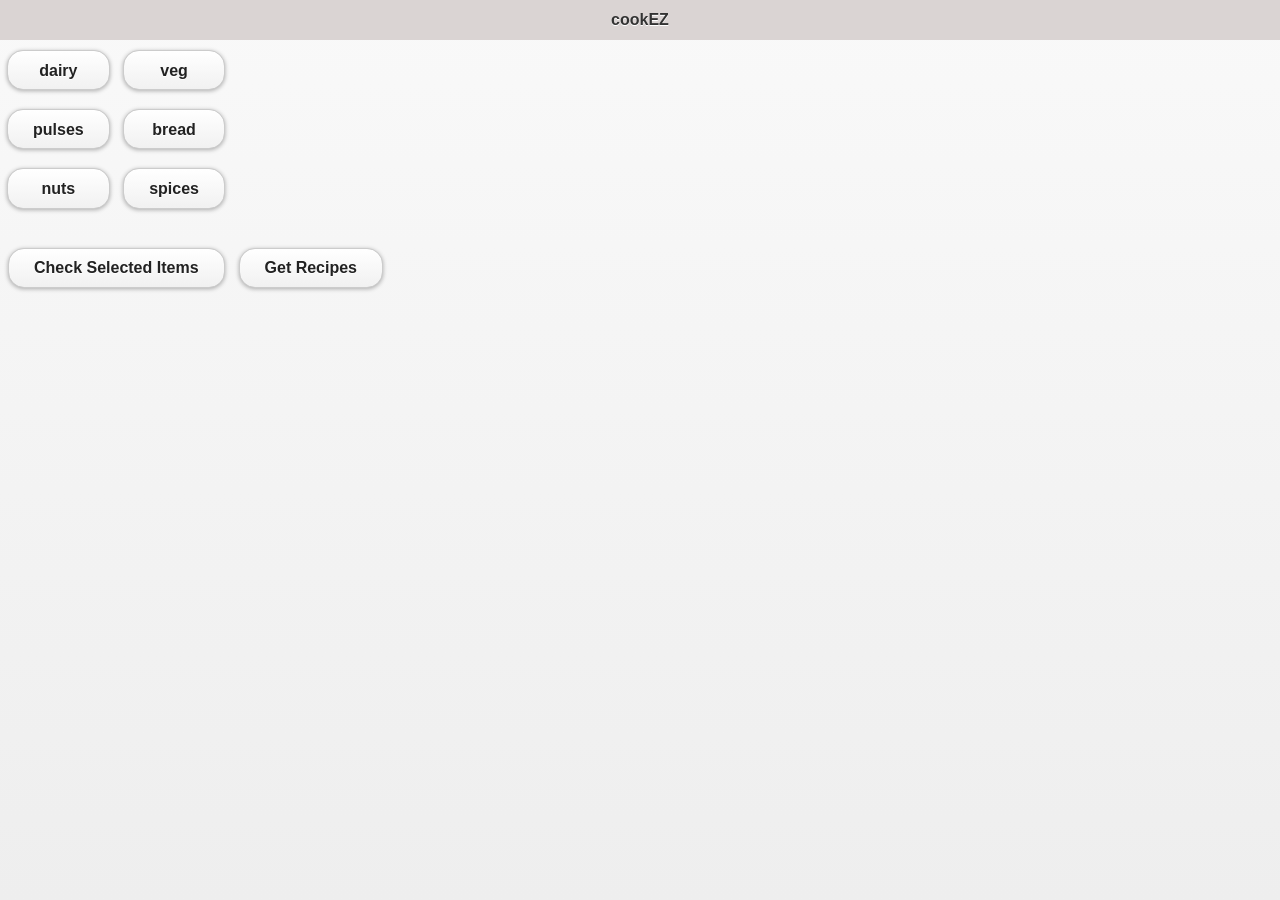
==== index.html @ 749f56be "Update index.html" ====
<!DOCTYPE html>
<html>
<head>
<title>cookEZ</title>

<meta name="viewport" content="width=device-width,height=device-height,initial-scale=1.0"/>
 


  <link rel="stylesheet" href="css/jquery.mobile-1.1.0-rc.1.min.css" />
	<link rel="stylesheet" href="css/multiple-select.css" />
    <script src="js/jquery-1.7.1.min.js"></script>
    <script src="js/jquery.mobile-1.1.0-rc.1.min.js"></script>
	  <script src="js/jquery.min.js"></script>
 
<script type="text/javascript" src="cordova.js"></script>

<script>
	var meData;
	var tag1;
	var tag2;
	var tag3;
	var tag4;
	var array1=  new Array();
	var array2=  new Array();
 
function alertDismissed() {
           alert('ddd');
}	
   $(function() {
        $('#select-choice-1').change(function() {
            console.log($(this).val());
        }).multipleSelect({
            width: '100%'
        });
    });

	 $(function() {
        $('#select-choice-2').change(function() {
            console.log($(this).val());
        }).multipleSelect({
            width: '100%'
        });
    });


$(function() {
        $('#select-choice-3').change(function() {
            console.log($(this).val());
        }).multipleSelect({
            width: '100%'
        });
    });

	 $(function() {
        $('#select-choice-4').change(function() {
            console.log($(this).val());
        }).multipleSelect({
            width: '100%'
        });
    });

	$(function() {
        $('#select-choice-5').change(function() {
            console.log($(this).val());
        }).multipleSelect({
            width: '100%'
        });
    });

	 $(function() {
        $('#select-choice-6').change(function() {
            console.log($(this).val());
        }).multipleSelect({
            width: '100%'
        });
    });
	
function init() {
    	document.addEventListener("deviceready", onDeviceReady, false);
}
	
function onDeviceReady()
{	
//window.plugins.spinnerDialog.show(null,'Loading Data... Please wait!');
document.addEventListener("backbutton", function (e) {
        e.preventDefault(); 
    navigator.notification.confirm("Do you want to exit cookEZ?", onConfirmExit, "cookEZ", "Yes,No");
    }, false );
}	
	
function onConfirmExit(button) {
if(button==2){ //If User select a No, then return back;
       	return; }
else{
   if (navigator.app) {
     navigator.app.exitApp(); }
   else if (navigator.device) {
     navigator.device.exitApp(); } }	}

	
 
	
	
function cat1_list(x)
{
   //alert(x);
   document.getElementById("main_scr").style.display = "none";
   document.getElementById("main_scr").style.visibility="false";
	
    document.getElementById("chk_lst").style.display = "block";
    document.getElementById("chk_lst").style.visibility="true";

    document.getElementById("menu_sec").style.display = "block";
    document.getElementById("menu_sec").style.visibility="true";

    document.getElementById("menu").style.display ="none";
    document.getElementById("menu").style.visibility="false";


	document.getElementById("select_lst").style.display = "none";
    document.getElementById("select_lst").style.visibility="false";
   
if(x=='dairy')
   {
     document.getElementById("sub_lst1").style.display = "block";
     document.getElementById("sub_lst1").style.visibility="true";
	   
     document.getElementById("sub_lst2").style.display = "none";
     document.getElementById("sub_lst2").style.visibility="false";	
	
     document.getElementById("sub_lst3").style.display = "none";
     document.getElementById("sub_lst3").style.visibility="false";	
	  
     document.getElementById("sub_lst4").style.display = "none";
     document.getElementById("sub_lst4").style.visibility="false";	
	   
     document.getElementById("sub_lst5").style.display = "none";
     document.getElementById("sub_lst5").style.visibility="false";	
	   
     document.getElementById("sub_lst6").style.display = "none";
     document.getElementById("sub_lst6").style.visibility="false";	
   }
	
else if(x=='veg')
   {
     document.getElementById("sub_lst2").style.display = "block";
     document.getElementById("sub_lst2").style.visibility="true";
	   
     document.getElementById("sub_lst1").style.display = "none";
     document.getElementById("sub_lst1").style.visibility="false";	
	
     document.getElementById("sub_lst3").style.display = "none";
     document.getElementById("sub_lst3").style.visibility="false";	
	  
     document.getElementById("sub_lst4").style.display = "none";
     document.getElementById("sub_lst4").style.visibility="false";	
	   
     document.getElementById("sub_lst5").style.display = "none";
     document.getElementById("sub_lst5").style.visibility="false";	
	   
     document.getElementById("sub_lst6").style.display = "none";
     document.getElementById("sub_lst6").style.visibility="false";	
     
}
	
	
else if(x=='pulses')
   {
     document.getElementById("sub_lst3").style.display = "block";
     document.getElementById("sub_lst3").style.visibility="true";
	   
     document.getElementById("sub_lst2").style.display = "none";
     document.getElementById("sub_lst2").style.visibility="false";	
	
     document.getElementById("sub_lst1").style.display = "none";
     document.getElementById("sub_lst1").style.visibility="false";	
	  
     document.getElementById("sub_lst4").style.display = "none";
     document.getElementById("sub_lst4").style.visibility="false";	
	   
     document.getElementById("sub_lst5").style.display = "none";
     document.getElementById("sub_lst5").style.visibility="false";	
	   
     document.getElementById("sub_lst6").style.display = "none";
     document.getElementById("sub_lst6").style.visibility="false";	
     
   }
	
	
 else if(x=='bread')
   {
     document.getElementById("sub_lst4").style.display = "block";
     document.getElementById("sub_lst4").style.visibility="true";
	   
     document.getElementById("sub_lst2").style.display = "none";
     document.getElementById("sub_lst2").style.visibility="false";	
	
     document.getElementById("sub_lst3").style.display = "none";
     document.getElementById("sub_lst3").style.visibility="false";	
	  
     document.getElementById("sub_lst1").style.display = "none";
     document.getElementById("sub_lst1").style.visibility="false";	
	   
     document.getElementById("sub_lst5").style.display = "none";
     document.getElementById("sub_lst5").style.visibility="false";	
	   
     document.getElementById("sub_lst6").style.display = "none";
     document.getElementById("sub_lst6").style.visibility="false";	
     
   }
	
 else if(x=='nuts')
   {
     document.getElementById("sub_lst5").style.display = "block";
     document.getElementById("sub_lst5").style.visibility="true";
	   
     document.getElementById("sub_lst2").style.display = "none";
     document.getElementById("sub_lst2").style.visibility="false";	
	
     document.getElementById("sub_lst3").style.display = "none";
     document.getElementById("sub_lst3").style.visibility="false";	
	  
     document.getElementById("sub_lst4").style.display = "none";
     document.getElementById("sub_lst4").style.visibility="false";	
	   
     document.getElementById("sub_lst1").style.display = "none";
     document.getElementById("sub_lst1").style.visibility="false";	
	   
     document.getElementById("sub_lst6").style.display = "none";
     document.getElementById("sub_lst6").style.visibility="false";	
     
   }
	
else if(x=='spices')
   {
     document.getElementById("sub_lst6").style.display = "block";
     document.getElementById("sub_lst6").style.visibility="true";
	   
     document.getElementById("sub_lst2").style.display = "none";
     document.getElementById("sub_lst2").style.visibility="false";	
	
     document.getElementById("sub_lst3").style.display = "none";
     document.getElementById("sub_lst3").style.visibility="false";	
	  
     document.getElementById("sub_lst4").style.display = "none";
     document.getElementById("sub_lst4").style.visibility="false";	
	   
     document.getElementById("sub_lst5").style.display = "none";
     document.getElementById("sub_lst5").style.visibility="false";	
	   
     document.getElementById("sub_lst1").style.display = "none";
     document.getElementById("sub_lst1").style.visibility="false";	
     
   }
}
	var itm_arr=new array();
	var values1;
	var values2;
	var values3;
	var values4;
	var values5;
	var values6;

	function getData(x)
{
	values1 = $('#select-choice-1').val();
	values2 = $('#select-choice-2').val();
	values3 = $('#select-choice-3').val();
	values4 = $('#select-choice-4').val();
	values5 = $('#select-choice-5').val();
	values6 = $('#select-choice-6').val();
	//alert(values1);


}

var val_final;
arr1=[];
arr2=[];

function getDataFinal(x)
{
	val_final =  $('#mySelect').val();
	
 // alert(val_final);
}

function finalLst()
{
	 val1='';
	$('input[id="cb1"]:checked').each(function() {
   val1+=this.value+'^';
});
			
alert(val1)	;	 
 

}

 
	


function chk()
{

 
	 document.getElementById("main_scr").style.display ="none";
    document.getElementById("main_scr").style.visibility="false";	
		
     document.getElementById("sub_lst1").style.display = "none";
     document.getElementById("sub_lst1").style.visibility="false";
	   
     document.getElementById("sub_lst2").style.display = "none";
     document.getElementById("sub_lst2").style.visibility="false";	
	
     document.getElementById("sub_lst3").style.display = "none";
     document.getElementById("sub_lst3").style.visibility="false";	
	  
     document.getElementById("sub_lst4").style.display = "none";
     document.getElementById("sub_lst4").style.visibility="false";	
	   
     document.getElementById("sub_lst5").style.display = "none";
     document.getElementById("sub_lst5").style.visibility="false";	
	   
     document.getElementById("sub_lst6").style.display = "none";
     document.getElementById("sub_lst6").style.visibility="false";		
	
		
     document.getElementById("select_lst").style.display = "block";
    document.getElementById("select_lst").style.visibility="true";
		
		res1='';
	if (values1 != null) {  res1 += values1+',' ; }
		if (values2 != null) {  res1+= values2+',' ;}
		if (values3 != null) {res1+= values3+',' ;}
	if (values4 != null) {res1+= values4+',' ;}
	if (values5 != null){res1+= values5+',';}
	if (values6 != null) {res1+= values6;}
		 
		 
		ret_arr=res1.split(',');
		arr1= remove_duplicates_safe(ret_arr);
    alert(arr1);
	  var exists = false; 

 //var animals=["cat","dog","pikachu","charmaner"];
	$( "#select_lst" ).empty();
	// $('#select_lst').append('<table border="1" bgcolor="red">');
	  var html = '<table border=0 >  ';
$.each(arr1,function(index,value){
	      value1=value.replace(/_/," ");
		 
		 
 value1=value1.replace(/_/," ");
	 html+="<tr><td width='50%'><label for="+value+">"+value1+"</label></td><td width='50%'><input type='checkbox' id=cb1 value="+value+" name="+value1+"></td></tr>";
//	$("#select_lst").append($(checkbox));
	
})
  html += '</table>';
	
  $('#select_lst').append(html);

 
 
 //alert(arr1); 
     
 
}
 
  

	
	var res1;
	var ret_arr = [];
 
	function remove_duplicates_safe(arr) {
    var seen = {};
    var sel_arr = [];
    for (var i = 0; i < arr.length; i++) {

		if (arr[i] !== '')  
		{
        if (!(arr[i] in seen)) {

            sel_arr.push(arr[i]);
            seen[arr[i]] = true;
        }
		}
    }
    return sel_arr;

}
function back_chk()
	{
	   document.getElementById("main_scr").style.display = "block";
           document.getElementById("main_scr").style.visibility="true";
	   
	   document.getElementById("sub_lst1").style.display = "none";
           document.getElementById("sub_lst1").style.visibility="false";
		
     	   document.getElementById("sub_lst2").style.display = "none";
           document.getElementById("sub_lst2").style.visibility="false";	
      
	   document.getElementById("sub_lst3").style.display = "none";
           document.getElementById("sub_lst3").style.visibility="false";	
     
           document.getElementById("sub_lst4").style.display = "none";
           document.getElementById("sub_lst4").style.visibility="false";
		
     	   document.getElementById("sub_lst5").style.display = "none";
           document.getElementById("sub_lst5").style.visibility="false";	
      
	   document.getElementById("sub_lst6").style.display = "none";
           document.getElementById("sub_lst6").style.visibility="false";	
     
		
	}
</script>
	
<style type="text/css">
body, html {
    width: 100%;
   
    margin: 0;
    padding: 0;
    
}
		
.btncss {  background-color: transparent; border:none; padding: 0; font-weight: bold; color: white;}
.btn2 {  background-color: transparent; border:none; padding: 0; font-weight: bold; color: black;}
.btn1 {  background-color: transparent; border: none; padding: 0;}
pre {
    overflow: auto;
}
.main_scr {
  
    height: 100%;
  }


.sub_lst1
	{
	display:none;
	}
.sub_lst2
	{
	display:none;
	}
.sub_lst3
	{
	display:none;
	}
.sub_lst4
	{
	display:none;
	}
.sub_lst5
	{
	display:none;
	}
.sub_lst6
	{
	display:none;

	}
	
	.chk_lst
	{
	display:none;
	}
	
	.ven_sec
	{
	display:none;
	}
	.select_lst
	{
	display:none;
	 
    border-radius: 25px;
    background: #f0f3f9;
    padding: 10px;
border: 2px solid #000;
border-radius: 15px;
-moz-border-radius: 15px;
font-size: 15px;
}

	}
	
 .ven
{
width: 100vw;
height: 100% !important;
text-align:center; 
	}

	 
/*input[type="checkbox"] + label {
    color:#000;
    font-family:Arial, sans-serif;
    font-size:14px;
}
input[type="checkbox"] + label span {
    display:inline-block;
    width:19px;
    height:19px;
    margin:-1px 4px 0 0;
    vertical-align:middle;
    background:url(http://webdesigntutsplus.s3.amazonaws.com/tuts/391_checkboxes/check_radio_sheet.png) left top no-repeat;
    cursor:pointer;
}
input[type="checkbox"]:checked + label span {
    background:url(http://webdesigntutsplus.s3.amazonaws.com/tuts/391_checkboxes/check_radio_sheet.png) -19px top no-repeat;
}*/
	</style>
	
</head>

<body style="background-color: transparent;" onload='init();'> 
	<div id='menu' class=ven>
	<table bgcolor="#DAD4D3" width='100%' align='center' cellpadding='0' cellspacing='0' > 
		<tr height='40px'><td align='center'><b>cookEZ</b></td></tr></table>
	</div>
	
	<div id='menu_sec' class='ven_sec'>
	<table bgcolor="#DAD4D3" width='100%' align='center' cellpadding='0' cellspacing='0' > 
		<tr height='40px'><td><button onclick='back_chk();' class='btn2'><img src='back.png'></button></td><td align='center'><b>cookEZ</b></td><td><button onclick='displayLst();' class='btn2'><img src='fwd.png'></button></td></tr></table>
	</div>
	
	<div id='main_scr' class='main_scr'>
        <table border="0" height='100%' cellpadding="1" cellspacing="1">
	<tr  ><td width='50%'> <button onclick='cat1_list(this.value);' class='btn2' value='dairy'><img src='dairy.png' style="display:inline; width:90%; height:90%;"></button></td><td  > <button onclick='cat1_list(this.value);' class='btn2' value='veg'><img src='veg.png' style="display:inline; width:90%; height:90%;"></button></td></tr>
	<tr   ><td width='50%' > <button onclick='cat1_list(this.value);' class='btn2' value='pulses'><img src='pulses.png' style="display:inline; width:90%; height:90%;"></button></td><td  > <button onclick='cat1_list(this.value);' class='btn2' value='bread'><img src='bread.png' style="display:inline; width:90%; height:90%;"></button></td></tr>
	<tr   ><td width='50%'> <button onclick='cat1_list(this.value);' class='btn2' value='nuts'><img src='nuts.png' style="display:inline; width:90%; height:90%;"></button></td><td > <button onclick='cat1_list(this.value);' class='btn2' value='spices'><img src='spices.png' style="display:inline; width:90%; height:90%;"></button></td></tr>
		
	
	</table>
	</div>
	<div id='sub_lst1' class='sub_lst1' align='center'>
		 
		
		
		<div data-role="fieldcontain">
	 
		 
		   <label for="select-choice-1" class="select">Dairy</label>
	<select name="select-choice-1" id="select-choice-1" multiple="multiple" data-native-menu="false" onChange="getData(this.value);"> 
		 
		<option value="milk">Milk</option>
		<option value="paneer">Paneer</option>
		<option value="butter">Butter</option>
		<option value="ghee">Ghee</option>
		<option value="curd">Curd</option>
		<option value="Buttermilk">Buttermilk</option>
		<option value="cheese">cheese</option>
	</select>
</div>     </div>
	
	
	 <div id='sub_lst2' class='sub_lst2' align='center'>
		 
		<div data-role="fieldcontain">
	  <label for="select-choice-2" class="select">Vegetables</label>
	<select name="select-choice-2" id="select-choice-2" multiple="multiple" data-native-menu="false" onChange="getData(this.value);">
		<option value='capsicum'>Bell Pepper (Capsicum)</option>
		<option value='potato'>Brinjal</option>
			<option value='potato'>Potato</option>
			<option value='onion'>Onion</option>
			<option value='tomato'>Tomato</option>
			<option value='cabbage'>Cabbage</option>
			<option value='carrot'>Carrots</option>
			<option value='lettuce'>Lettuce</option>
			<option value='spinach'>Spinach</option>
			<option value='celery'>Celery</option>
			<option value='asparagus'>Asparagus</option>
			<option value='coconut'>Coconut</option>
	</select>
</div></div>


	
<div id='sub_lst3' class='sub_lst3' align='center'>
		 
		
		<div data-role="fieldcontain">
	  <label for="select-choice-3" class="select">Grocery Rice/Pulses</label>
	<select name="select-choice-3" id="select-choice-3" multiple="multiple" data-native-menu="false" onChange="getData(this.value);">
		<option value='urad'>Urad </option>
		<option value='urad'>Raw Rice </option>
		<option value='urad'>Boiled Rice </option>
			<option value='mung'>Mung (Green Gram)</option>
			<option value='thur'>Thur (Pigeon peas)</option>
			<option value='chickpea'>Chickpeas</option>
			<option value='masoor'>Masoor Dal</option>
			<option value='Black_peas'>Black-Eyed Peas</option>
			<option value='pea'>Pea</option>
			<option value='kidney_beans'>Kidney Beans</option>
		 
			 
	</select>
</div></div>

<div id='sub_lst4' class='sub_lst4' align='center'>
		 
		<div data-role="fieldcontain">
	 	 
  <label for="select-choice-4" class="select">Flour</label>
	<select name="select-choice-4" id="select-choice-4" multiple="multiple" data-native-menu="false" onChange="getData(this.value);">
		<option value='atta'>Atta (Wheat Flour)</option>
 <option value='maida'>Maida</option>
 <option value='rava'>Rava</option>
 <option value='Semiya'>Semiya (Vermicelli)</option>
 <option value='bread'>Bread</option>
 <option value='bun'>Bun</option>
 <option value='rice_flour'>Rice Flour</option>
  <option value='urad_flour'>Urad Flour</option>
	<option value='kadalai_flour'>Gram Flour (Besan Flour)</option>	
		<option value='green_gram_flour'>Green Gram Flour (Moong flour)</option>	
	</select>
</div></div>
		
	
	<div id='sub_lst5' class='sub_lst5' align='center'>
		 
		<div data-role="fieldcontain">
	   <label for="select-choice-5" class="select">Nuts</label>
	<select name="select-choice-5" id="select-choice-5" multiple="multiple" data-native-menu="false" onChange="getData(this.value);">
		<option value='cashew_nuts'>Cashew Nuts</option>
 <option value='Badam'>Badam</option>
 <option value='pista'>Pista</option>
 <option value='cardamom'>Cardamom</option>
 <option value='hazelnuts'>Hazelnuts</option>
 <option value='peanuts'>Peanuts</option>
 <option value='walnuts'>Walnuts</option>
  <option value='raisins'>Raisins</option>

	</select>
</div></div>
	
	
<div id='sub_lst6' class='sub_lst6' align='center'>
		 
		<div data-role="fieldcontain">
                <label for="select-choice-6" class="select" >Spices</label>
                    <select name="select-choice-6" id="select-choice-6" multiple="multiple" data-native-menu="false" onChange="getData(this.value);">
                      <option value='Basil'>Basil</option>
<option value='Black_Pepper'>Black Pepper</option>
<option value='Peppercorn'>Peppercorn</option>
<option value='Caraway_Seed'>Caraway Seed</option>
<option value='Celery_Flakes'>Celery Flakes</option>
<option value='Celery_Seed'>Celery Seed</option>
<option value='Chilli_Powder'>Chilli Powder</option>
<option value='Cilantro_Leaves'>Cilantro Leaves</option>
<option value='Cinnamon'>Cinnamon</option>
<option value='Cloves'>Cloves</option>
<option value='Cumin'>Cumin</option>
                    </select>
            </div></div>
	
	
<table id='chk_lst'>	
	<tr bordercolor='ffffff'><td style="height:10%;"  align='center'><font face=arial><b><button onclick='chk();'> Check Selected Items</button></b></font></td>&nbsp;<td style="height:10%;"   align='center'><font face=arial><b><button onclick='finalLst();'> Get Recipes</button></b></font></td></tr></table>
	<!--	<button onclick='getData11();'> Display</button>-->
	
	
	 


<div id='select_lst' class='select_lst'>
 

    
</div>
	<!--  <input type="button" value="GetSelected" onclick="GetSelected()"  />-->
	</body>
</html>
---- css/multiple-select.css ----
/**
 * @author zhixin wen <wenzhixin2010@gmail.com>
 */

.ms-parent {
    display: inline-block;
    position: relative;
    vertical-align: middle;
}

.ms-choice {
    display: none;
    width: 100%;
    height: 26px;
    padding: 0;
    overflow: hidden;
    cursor: pointer;
    border: 1px solid #aaa;
    text-align: left;
    white-space: nowrap;
    line-height: 26px;
    color: #444;
    text-decoration: none;
    -webkit-border-radius: 4px;
    -moz-border-radius: 4px;
    border-radius: 4px;
    background-color: #fff;
}

.ms-choice.disabled {
    background-color: #f4f4f4;
    background-image: none;
    border: 1px solid #ddd;
    cursor: default;
}

.ms-choice > span {
    position: absolute;
    top: 0;
    left: 0;
    right: 20px;
    white-space: nowrap;
    overflow: hidden;
    text-overflow: ellipsis;
    display: block;
    padding-left: 8px;
}

.ms-choice > span.placeholder {
    color: #999;
}

.ms-choice > div {
    position: absolute;
    top: 0;
    right: 0;
    width: 20px;
    height: 25px;
    background: url('multiple-select.png') left top no-repeat;
}

.ms-choice > div.open {
    background: url('multiple-select.png') right top no-repeat;
}

.ms-drop {
    width: 100%;
    overflow: hidden;
    display: none;
    margin-top: -1px;
    padding: 0;
    position: absolute;
    z-index: 1000;
    background: #fff;
    color: #000;
    border: 1px solid #aaa;
    -webkit-border-radius: 4px;
    -moz-border-radius: 4px;
    border-radius: 4px;
}

.ms-drop.bottom {
    top: 100%;
    -webkit-box-shadow: 0 4px 5px rgba(0, 0, 0, .15);
    -moz-box-shadow: 0 4px 5px rgba(0, 0, 0, .15);
    box-shadow: 0 4px 5px rgba(0, 0, 0, .15);
}

.ms-drop.top {
    bottom: 100%;
    -webkit-box-shadow: 0 -4px 5px rgba(0, 0, 0, .15);
    -moz-box-shadow: 0 -4px 5px rgba(0, 0, 0, .15);
    box-shadow: 0 -4px 5px rgba(0, 0, 0, .15);
}

.ms-search {
    display: inline-block;
    margin: 0;
    min-height: 26px;
    padding: 4px;
    position: relative;
    white-space: nowrap;
    width: 100%;
    z-index: 10000;
}

.ms-search input {
    width: 100%;
    height: auto !important;
    min-height: 24px;
    padding: 0 20px 0 5px;
    margin: 0;
    outline: 0;
    font-family: sans-serif;
    font-size: 1em;
    border: 1px solid #aaa;
    -webkit-border-radius: 0;
    -moz-border-radius: 0;
    border-radius: 0;
    -webkit-box-shadow: none;
    -moz-box-shadow: none;
    box-shadow: none;
    background: #fff url('multiple-select.png') no-repeat 100% -22px;
    background: url('multiple-select.png') no-repeat 100% -22px, -webkit-gradient(linear, left bottom, left top, color-stop(0.85, white), color-stop(0.99, #eeeeee));
    background: url('multiple-select.png') no-repeat 100% -22px, -webkit-linear-gradient(center bottom, white 85%, #eeeeee 99%);
    background: url('multiple-select.png') no-repeat 100% -22px, -moz-linear-gradient(center bottom, white 85%, #eeeeee 99%);
    background: url('multiple-select.png') no-repeat 100% -22px, -o-linear-gradient(bottom, white 85%, #eeeeee 99%);
    background: url('multiple-select.png') no-repeat 100% -22px, -ms-linear-gradient(top, #ffffff 85%, #eeeeee 99%);
    background: url('multiple-select.png') no-repeat 100% -22px, linear-gradient(top, #ffffff 85%, #eeeeee 99%);
}

.ms-search, .ms-search input {
    -webkit-box-sizing: border-box;
    -khtml-box-sizing: border-box;
    -moz-box-sizing: border-box;
    -ms-box-sizing: border-box;
    box-sizing: border-box;
}

.ms-drop ul {
    overflow: auto;
    margin: 0;
    padding: 5px 8px;
}

.ms-drop ul > li {
    list-style: none;
    display: list-item;
    background-image: none;
    position: static;
}

.ms-drop ul > li .disabled {
    opacity: .35;
    filter: Alpha(Opacity=35);
}

.ms-drop ul > li.multiple {
    display: block;
    float: left;
}

.ms-drop ul > li.group {
    clear: both;
}

.ms-drop ul > li.multiple label {
    width: 100%;
    display: block;
    white-space: nowrap;
    overflow: hidden;
    text-overflow: ellipsis;
}

.ms-drop ul > li label {
    font-weight: normal;
    display: block;
    white-space: nowrap;
}

.ms-drop ul > li label.optgroup {
    font-weight: bold;
}

.ms-drop input[type="checkbox"] {
    vertical-align: middle;
}

.ms-drop .ms-no-results {
    display: none;
}
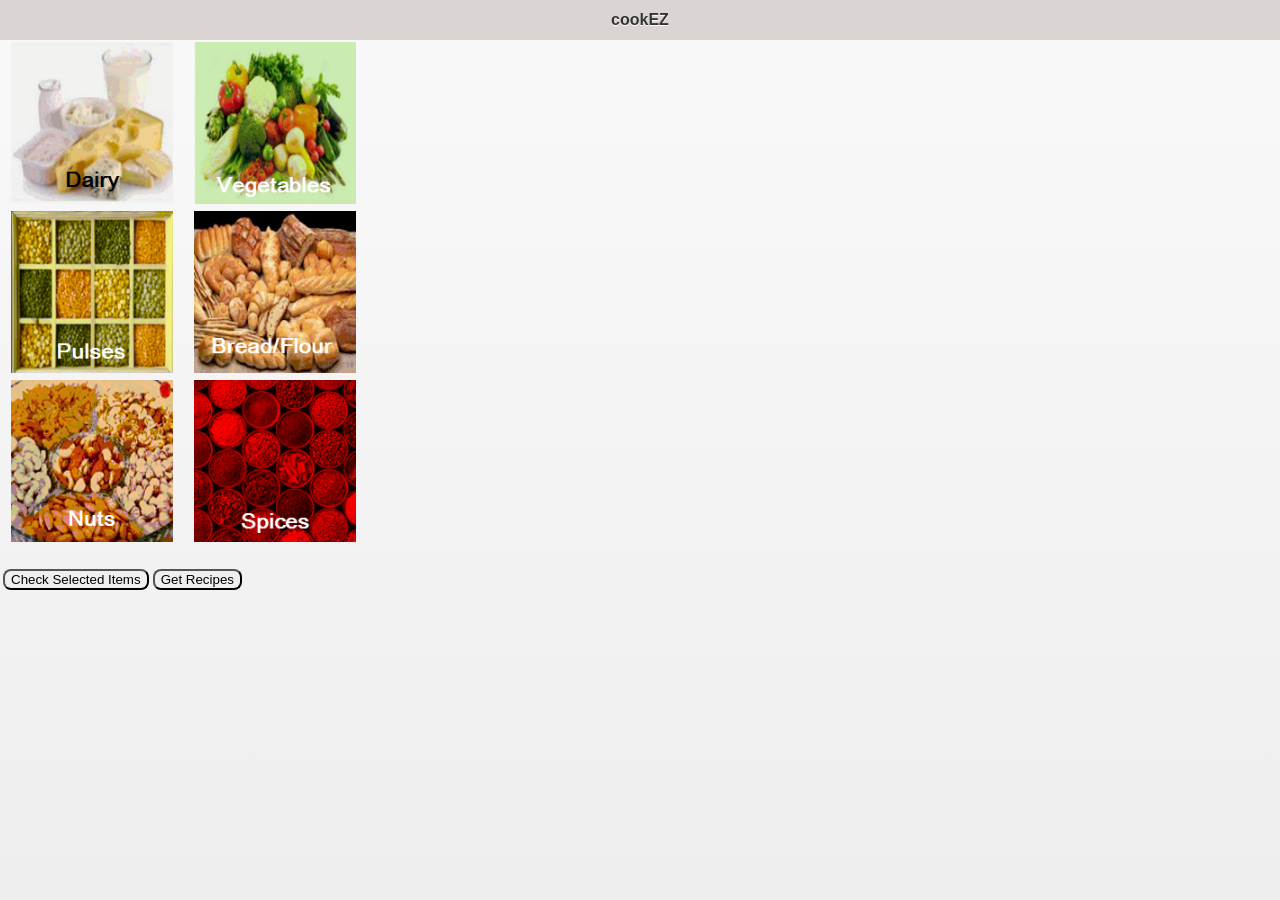
==== commit 0d0b49b5: "Update index.html" ====
--- a/index.html
+++ b/index.html
@@ -11,8 +11,8 @@
 	<link rel="stylesheet" href="css/multiple-select.css" />
     <script src="js/jquery-1.7.1.min.js"></script>
     <script src="js/jquery.mobile-1.1.0-rc.1.min.js"></script>
-	  <script src="js/jquery.min.js"></script>
- 
+	  
+ <script src="js/jquery-ui.min.js"></script> 
 <script type="text/javascript" src="cordova.js"></script>
 
 <script>
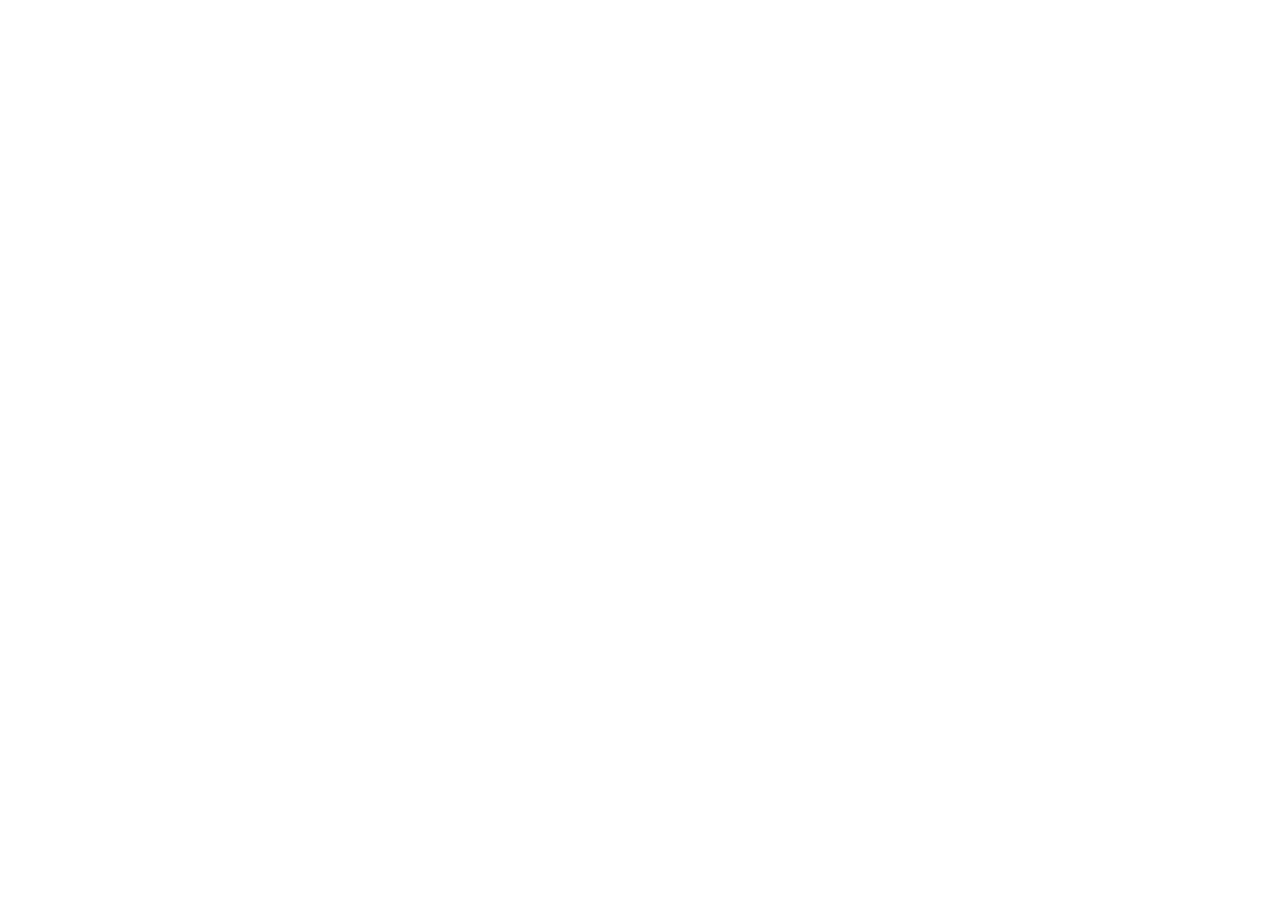
==== commit b84666a6: "Update index.html" ====
--- a/index.html
+++ b/index.html
@@ -10,7 +10,7 @@
   <link rel="stylesheet" href="css/jquery.mobile-1.1.0-rc.1.min.css" />
 	<link rel="stylesheet" href="css/multiple-select.css" />
     <script src="js/jquery-1.7.1.min.js"></script>
-    <script src="js/jquery.mobile-1.1.0-rc.1.min.js"></script>
+    <script src="jquery.mobile-1.4.2.js"></script>
 	  
  <script src="js/jquery-ui.min.js"></script> 
 <script type="text/javascript" src="cordova.js"></script>
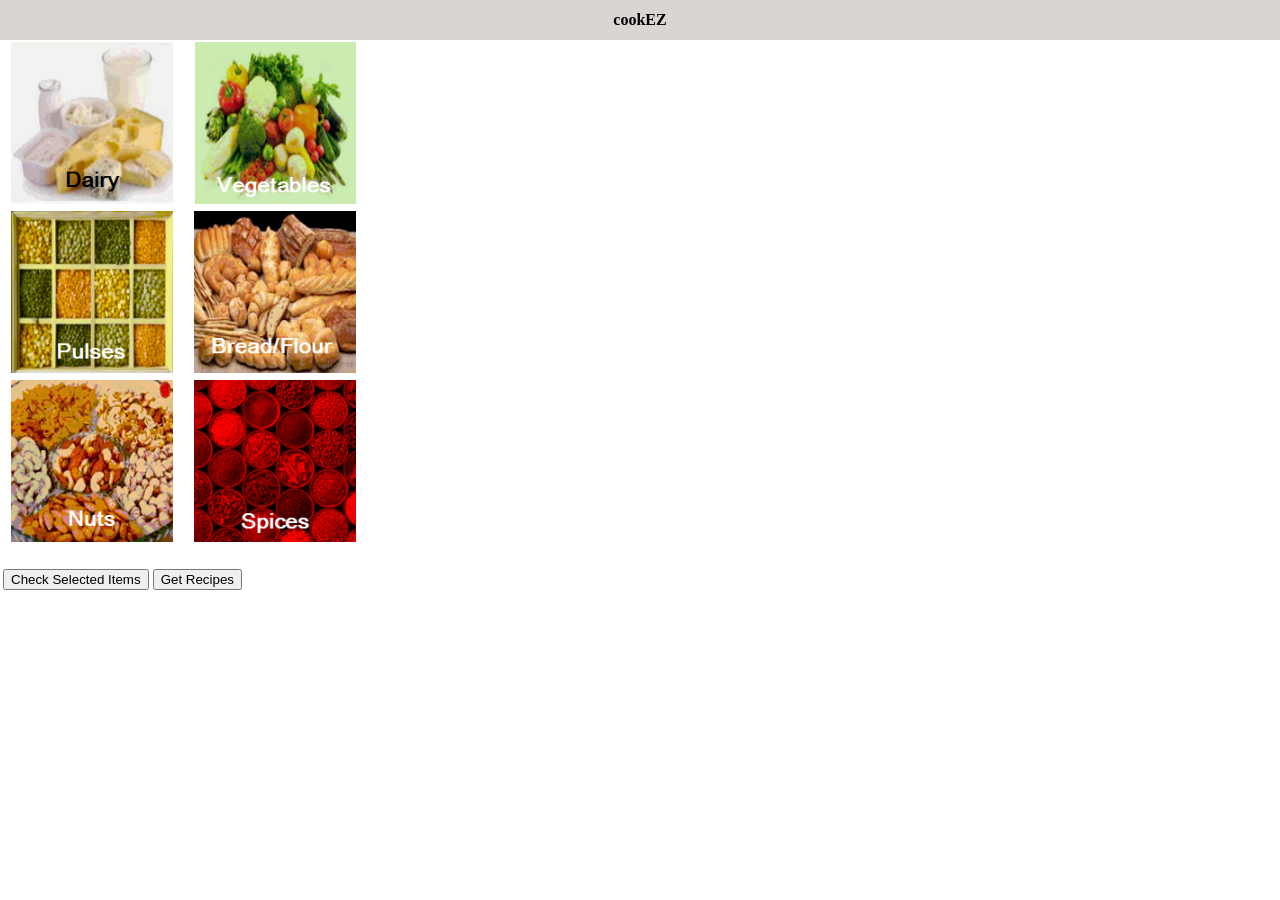
==== commit c1c8f99f: "Update index.html" ====
--- a/index.html
+++ b/index.html
@@ -10,8 +10,8 @@
   <link rel="stylesheet" href="css/jquery.mobile-1.1.0-rc.1.min.css" />
 	<link rel="stylesheet" href="css/multiple-select.css" />
     <script src="js/jquery-1.7.1.min.js"></script>
-    <script src="jquery.mobile-1.4.2.js"></script>
-	  
+     <script src="jquery.mobile-1.1.0-rc.1.min.js"></script>
+ 
  <script src="js/jquery-ui.min.js"></script> 
 <script type="text/javascript" src="cordova.js"></script>
 
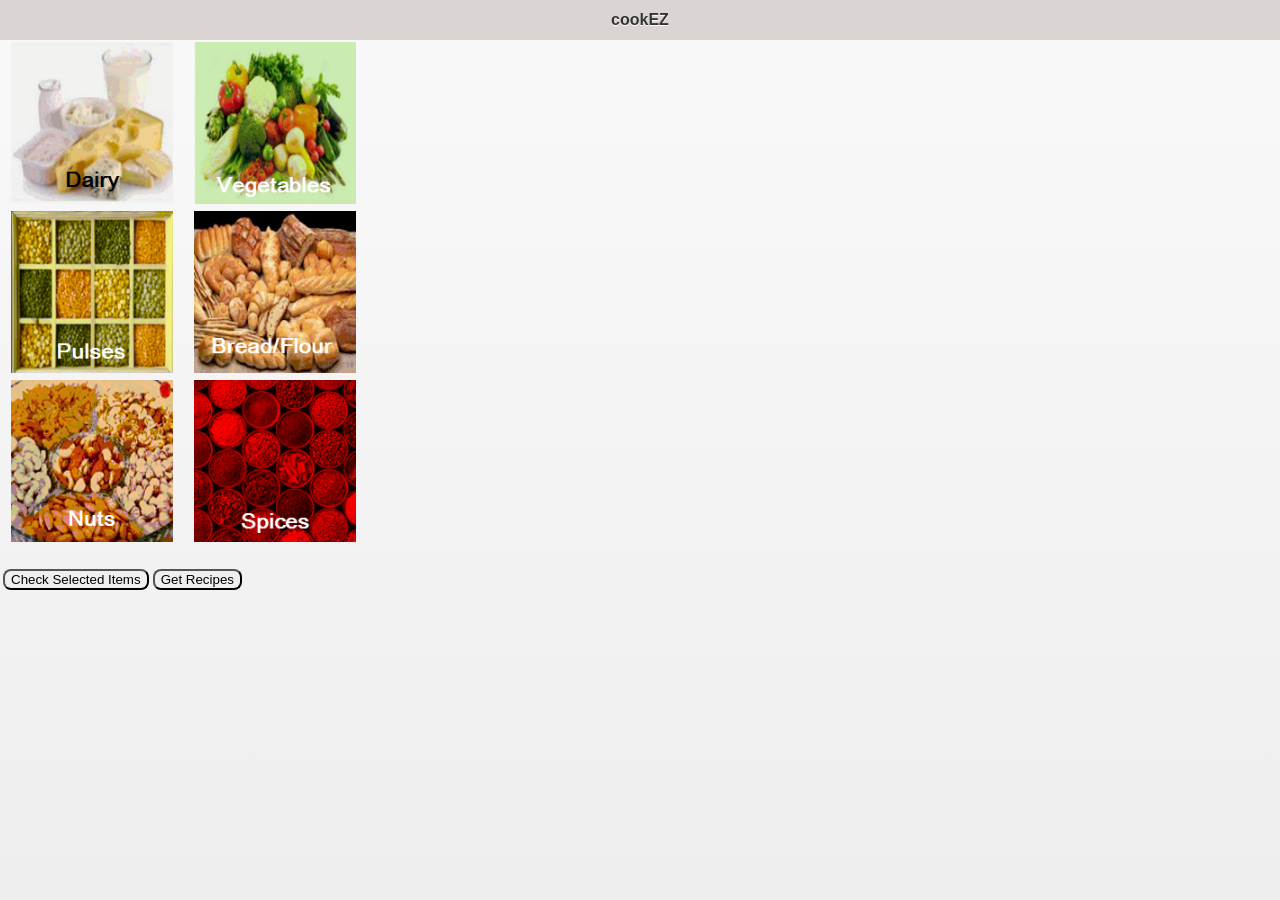
==== commit f1dec025: "Update index.html" ====
--- a/index.html
+++ b/index.html
@@ -10,7 +10,7 @@
   <link rel="stylesheet" href="css/jquery.mobile-1.1.0-rc.1.min.css" />
 	<link rel="stylesheet" href="css/multiple-select.css" />
     <script src="js/jquery-1.7.1.min.js"></script>
-     <script src="jquery.mobile-1.1.0-rc.1.min.js"></script>
+     <script src="js/jquery.mobile-1.1.0-rc.1.min.js"></script>
  
  <script src="js/jquery-ui.min.js"></script> 
 <script type="text/javascript" src="cordova.js"></script>
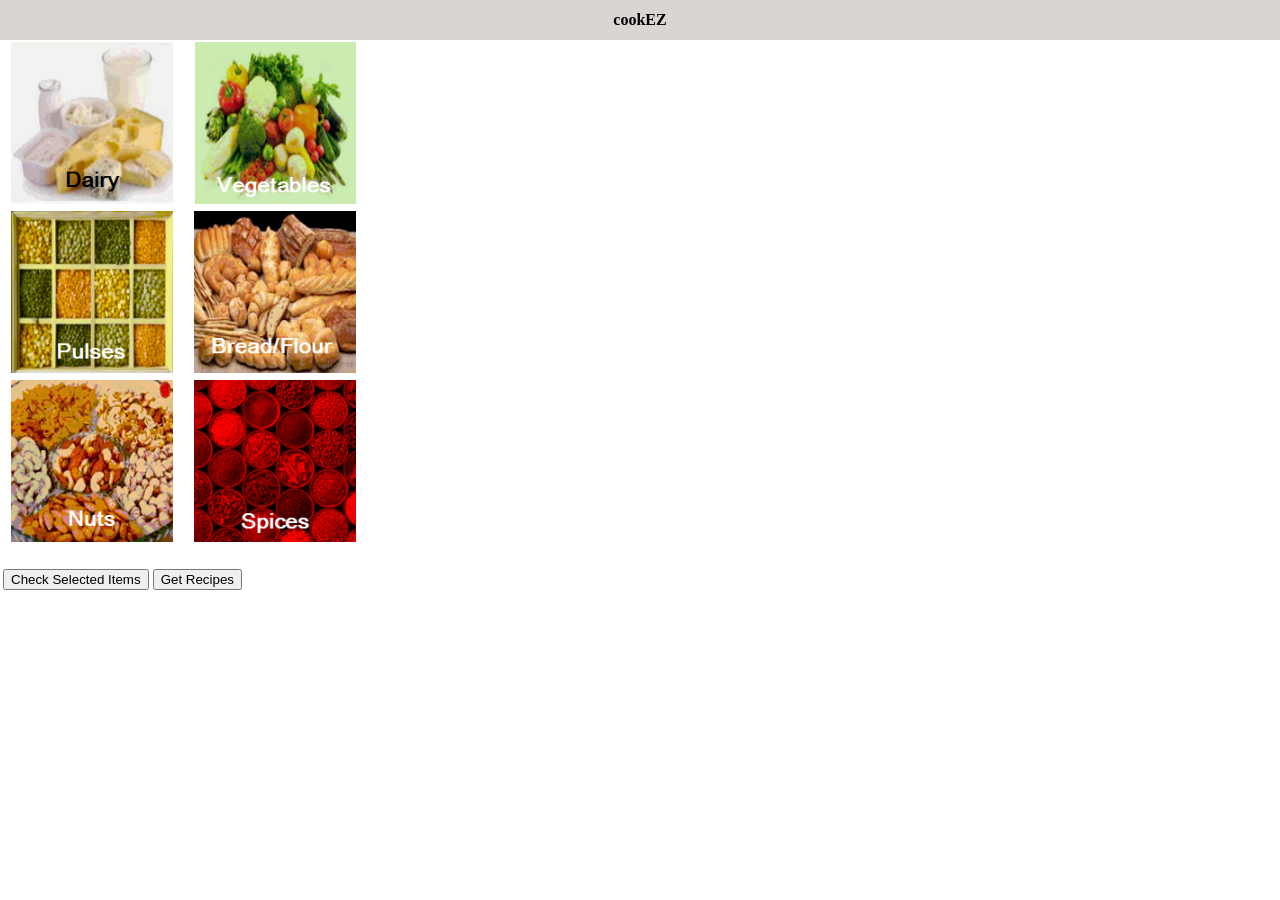
==== commit 66f2d955: "Update index.html" ====
--- a/index.html
+++ b/index.html
@@ -4,15 +4,19 @@
 <title>cookEZ</title>
 
 <meta name="viewport" content="width=device-width,height=device-height,initial-scale=1.0"/>
- 
-
-
-  <link rel="stylesheet" href="css/jquery.mobile-1.1.0-rc.1.min.css" />
+ <link rel="stylesheet"  href="css/jquery.mobile-1.1.0.css" />
+	 
+	<script src="js/jquery.js"></script>
+ 
+	<script src="js/jquery.mobile-1.1.0.js"></script>
+
+
+<!--  <link rel="stylesheet" href="css/jquery.mobile-1.1.0-rc.1.min.css" />
 	<link rel="stylesheet" href="css/multiple-select.css" />
     <script src="js/jquery-1.7.1.min.js"></script>
      <script src="js/jquery.mobile-1.1.0-rc.1.min.js"></script>
  
- <script src="js/jquery-ui.min.js"></script> 
+ <script src="js/jquery-ui.min.js"></script> -->
 <script type="text/javascript" src="cordova.js"></script>
 
 <script>
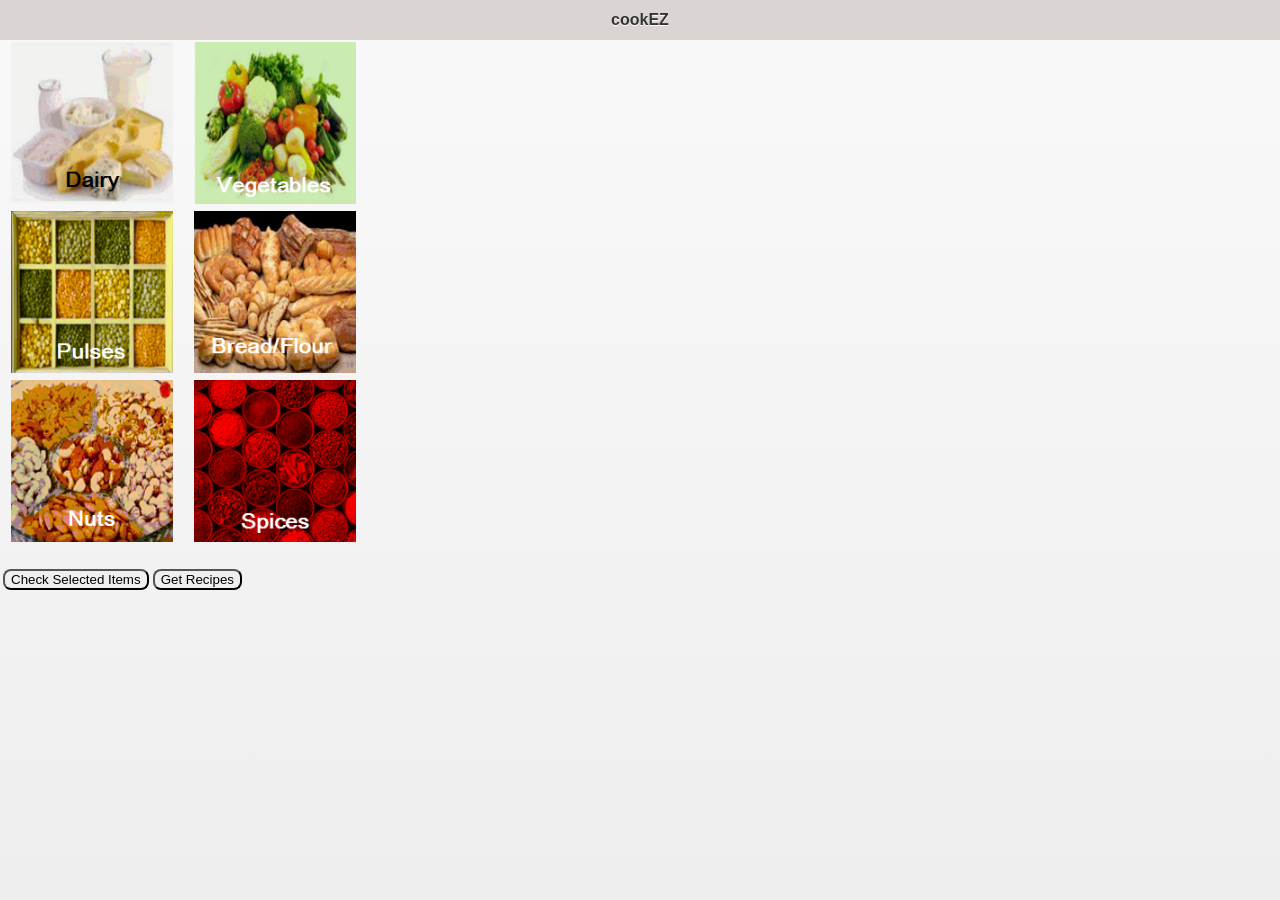
==== commit 962bf101: "Update index.html" ====
--- a/index.html
+++ b/index.html
@@ -10,7 +10,9 @@
  
 	<script src="js/jquery.mobile-1.1.0.js"></script>
 
-
+<script src="js/jquery-ui.min.js"></script>
+	
+	
 <!--  <link rel="stylesheet" href="css/jquery.mobile-1.1.0-rc.1.min.css" />
 	<link rel="stylesheet" href="css/multiple-select.css" />
     <script src="js/jquery-1.7.1.min.js"></script>
